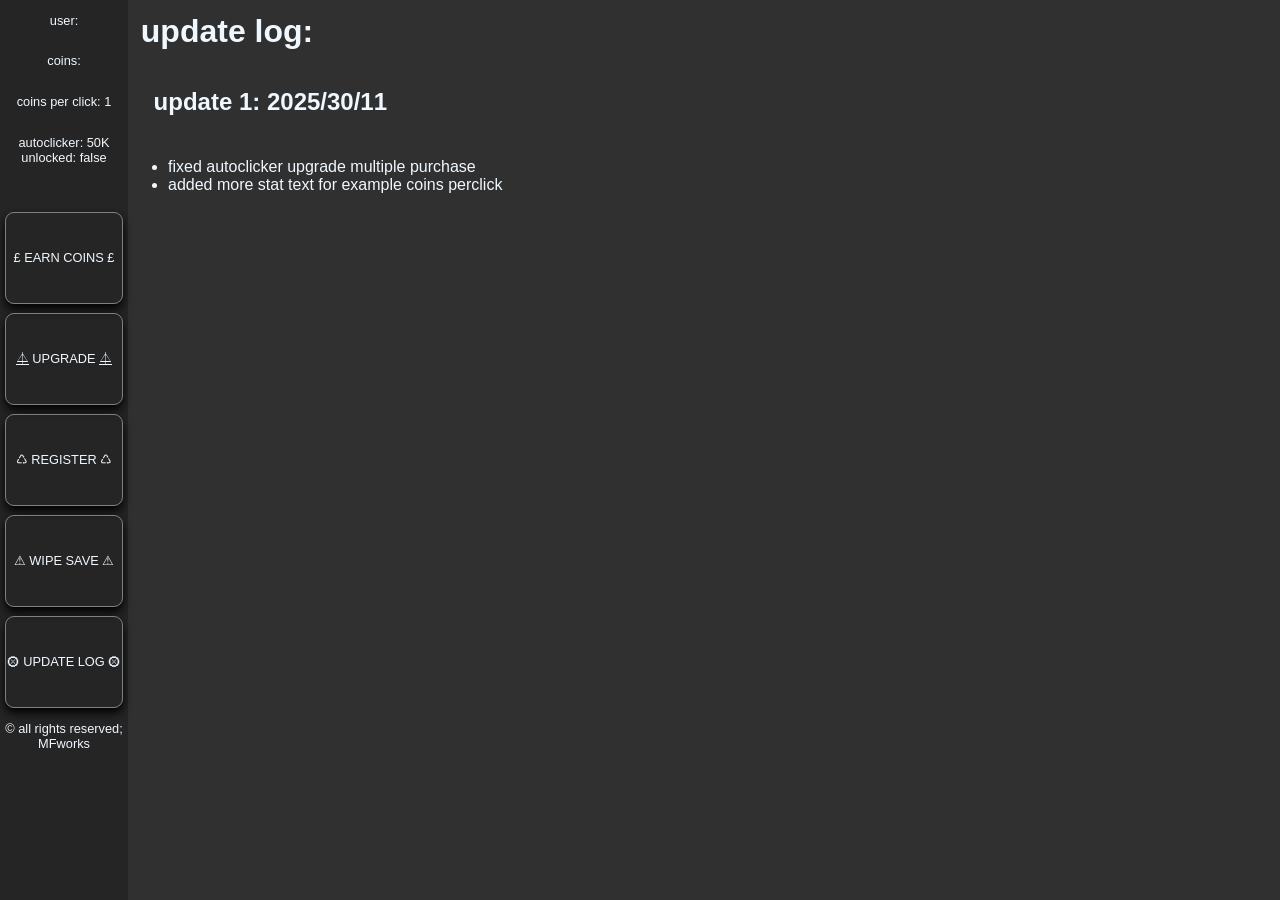
==== updatelogs/index.html @ cfcb473e "Initial commit via Netlify [skip ci]" ====
<!DOCTYPE html>
<html lang="en">
<head>
    <meta charset="UTF-8">
    <meta name="viewport" content="width=device-width, initial-scale=1.0">
    <title>updates log</title>
    <link rel="stylesheet" href="style.css">
    <link rel="icon" type="image/png" href="cursor.png">
    <meta name="description" content="a coin clicker game built using javascript and simple made by MFworks">
</head>
<body>
    <div class="screenbutton" id="button" onclick="button()">
        <h1>update log:</h1>
        <h2>update 1: 2025/30/11</h2>
        <ul>
            <li>fixed autoclicker upgrade multiple purchase</li>
            <li>added more stat text for example coins perclick</li>
        </ul>
    </div>
    <div class="container" id="container">
        <p id="name">user:</p>
        <p id="currentcoins">coins: </p>
        <p id="coinsperclick">coins per click: 1</p>
        <p id="autoclicker">autoclicker: 50K
            unlocked: false<p>
        <div class="tab" onclick="earn()">
            <p>£ EARN COINS £</p>
        </div>
        <div class="tab" onclick="upgrade()">
            <p>⏅ UPGRADE ⏅</p>
        </div>
        <div class="tab" onclick="cheatButton()">
            <p>♺ REGISTER ♺</p>
        </div>
        <div class="tab" onclick="resetGame()">
            <p>⚠ WIPE SAVE ⚠</p>
        </div>
        <div class="tab" onclick="updateLogs()">
            <p>⮿ UPDATE LOG ⮿</p>
        </div>
        <p>&copy; all rights reserved; MFworks</p>
    </div>
    <script src="index.js"></script>
</body>
</html>
---- updatelogs/style.css ----
body{
    text-align: center;
    font-family: Verdana, Geneva, Tahoma, sans-serif;
    background-color: rgb(48, 48, 48);
    margin: 0;
}
.container{
    background-color: rgb(37, 37, 37);
    width: 10vw;
    height: 100vh;
    left: 0;
    position: fixed;
    display: flex;
    flex-direction: column;
    justify-content: flex-start;
    align-items: center;
    color: aliceblue;
    font-size: 1vw;
    transition: width 0.4s;
}
.container:hover{
    width: 12vw;
}
.screenbutton{
    width: 90vw;
    height: 100vh;
    right: 0;
    position: fixed;
    display: flex;
    color: aliceblue;
    flex-direction: column;
    text-align: left;
}
.tab{
    width: 9vw;
    height: 10vh;
    border: 1px solid grey;
    margin-top: 1vh;
    color: aliceblue;
    display: flex;
    justify-content: center;
    align-items: center;
    transition: width 0.2s, font-size 0.4s;
    border-radius: 1vh;
    box-shadow: 0 5px 10px black;
}
.tab:hover{
    width: 10vw;
    font-size: 1.1vw;
}
.screenbutton h1{
    margin: 1vw;
}
.screenbutton h2{
    margin: 2vw;
}
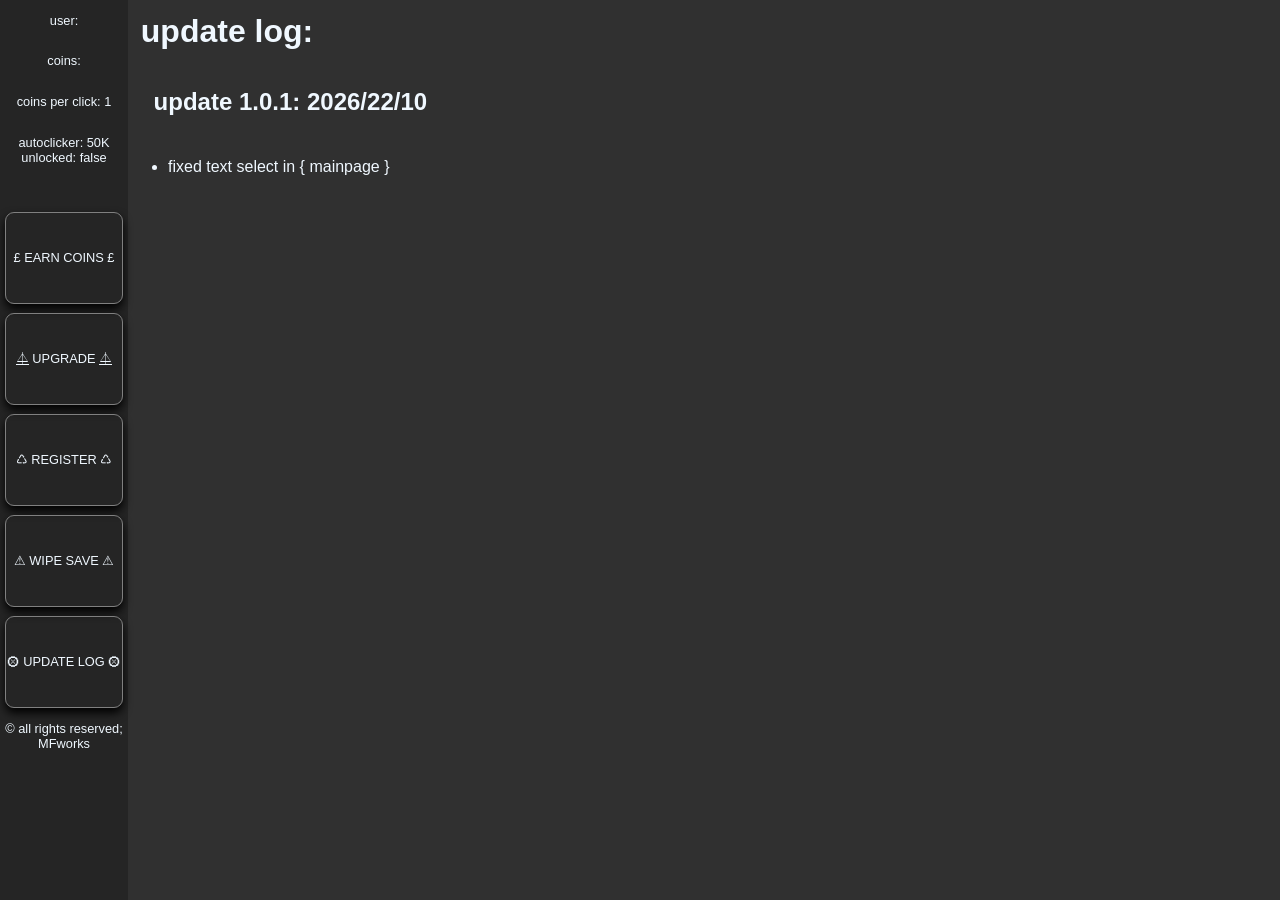
==== commit 1c01ba69: "commit" ====
--- a/updatelogs/index.html
+++ b/updatelogs/index.html
@@ -11,10 +11,9 @@
 <body>
     <div class="screenbutton" id="button" onclick="button()">
         <h1>update log:</h1>
-        <h2>update 1: 2025/30/11</h2>
+        <h2>update 1.0.1: 2026/22/10</h2>
         <ul>
-            <li>fixed autoclicker upgrade multiple purchase</li>
-            <li>added more stat text for example coins perclick</li>
+            <li>fixed text select in { mainpage }</li>
         </ul>
     </div>
     <div class="container" id="container">
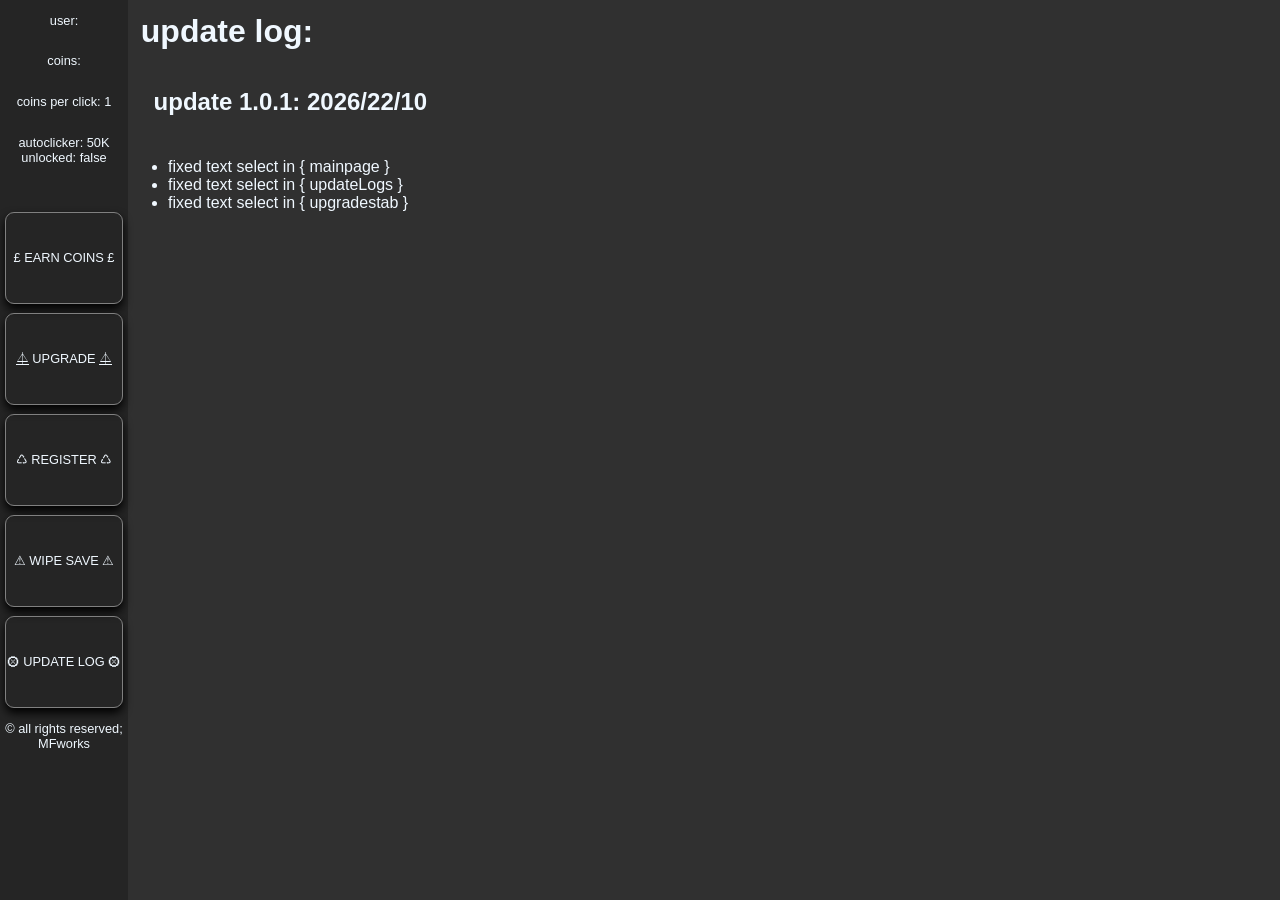
==== commit 2471e599: "fixed user select.. again." ====
--- a/updatelogs/index.html
+++ b/updatelogs/index.html
@@ -14,6 +14,8 @@
         <h2>update 1.0.1: 2026/22/10</h2>
         <ul>
             <li>fixed text select in { mainpage }</li>
+            <li>fixed text select in { updateLogs }</li>
+            <li>fixed text select in { upgradestab }</li>
         </ul>
     </div>
     <div class="container" id="container">
--- a/updatelogs/style.css
+++ b/updatelogs/style.css
@@ -1,3 +1,7 @@
+* {
+    user-select: none;
+}
+
 body{
     text-align: center;
     font-family: Verdana, Geneva, Tahoma, sans-serif;
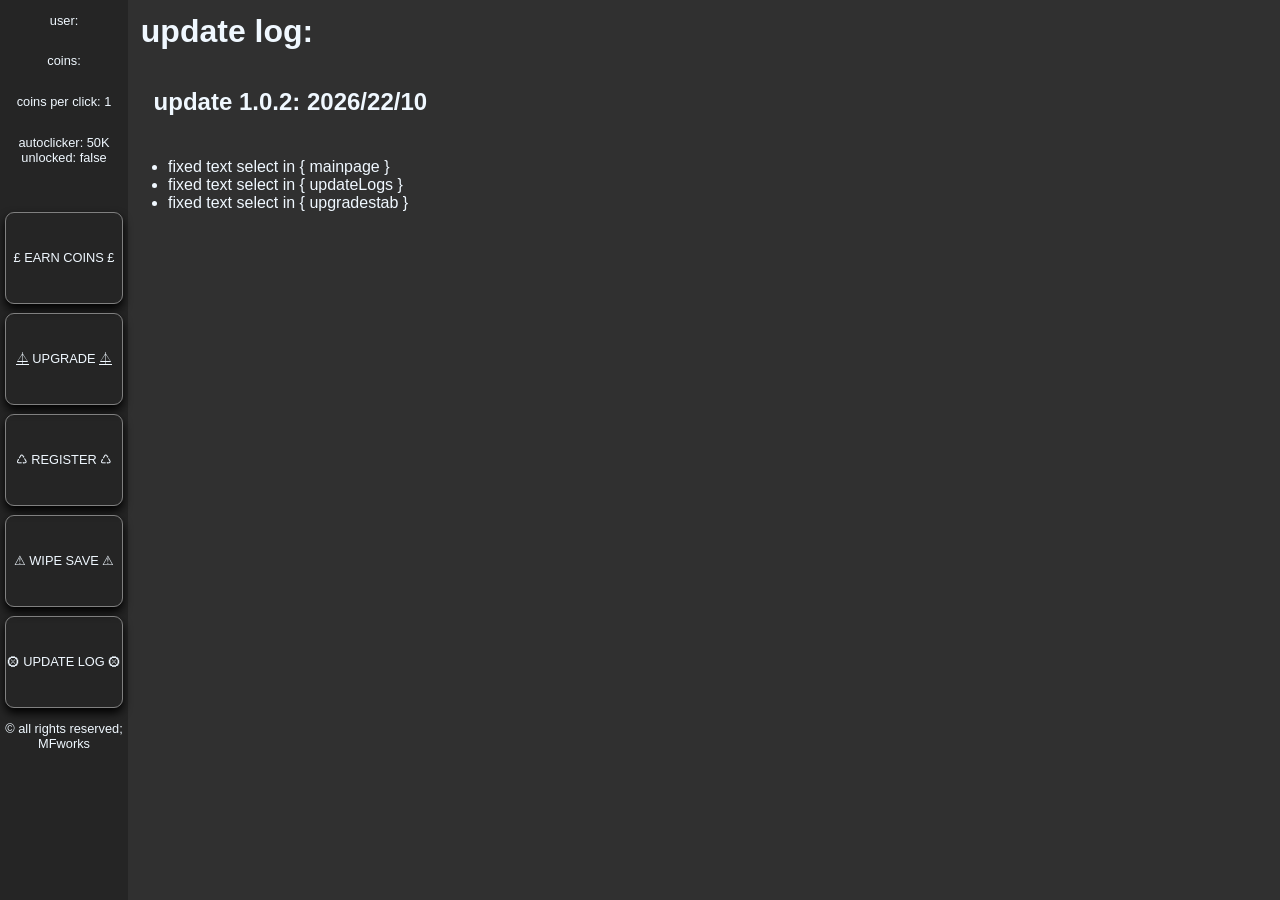
==== commit bffb725b: "fixed version" ====
--- a/updatelogs/index.html
+++ b/updatelogs/index.html
@@ -11,7 +11,7 @@
 <body>
     <div class="screenbutton" id="button" onclick="button()">
         <h1>update log:</h1>
-        <h2>update 1.0.1: 2026/22/10</h2>
+        <h2>update 1.0.2: 2026/22/10</h2>
         <ul>
             <li>fixed text select in { mainpage }</li>
             <li>fixed text select in { updateLogs }</li>
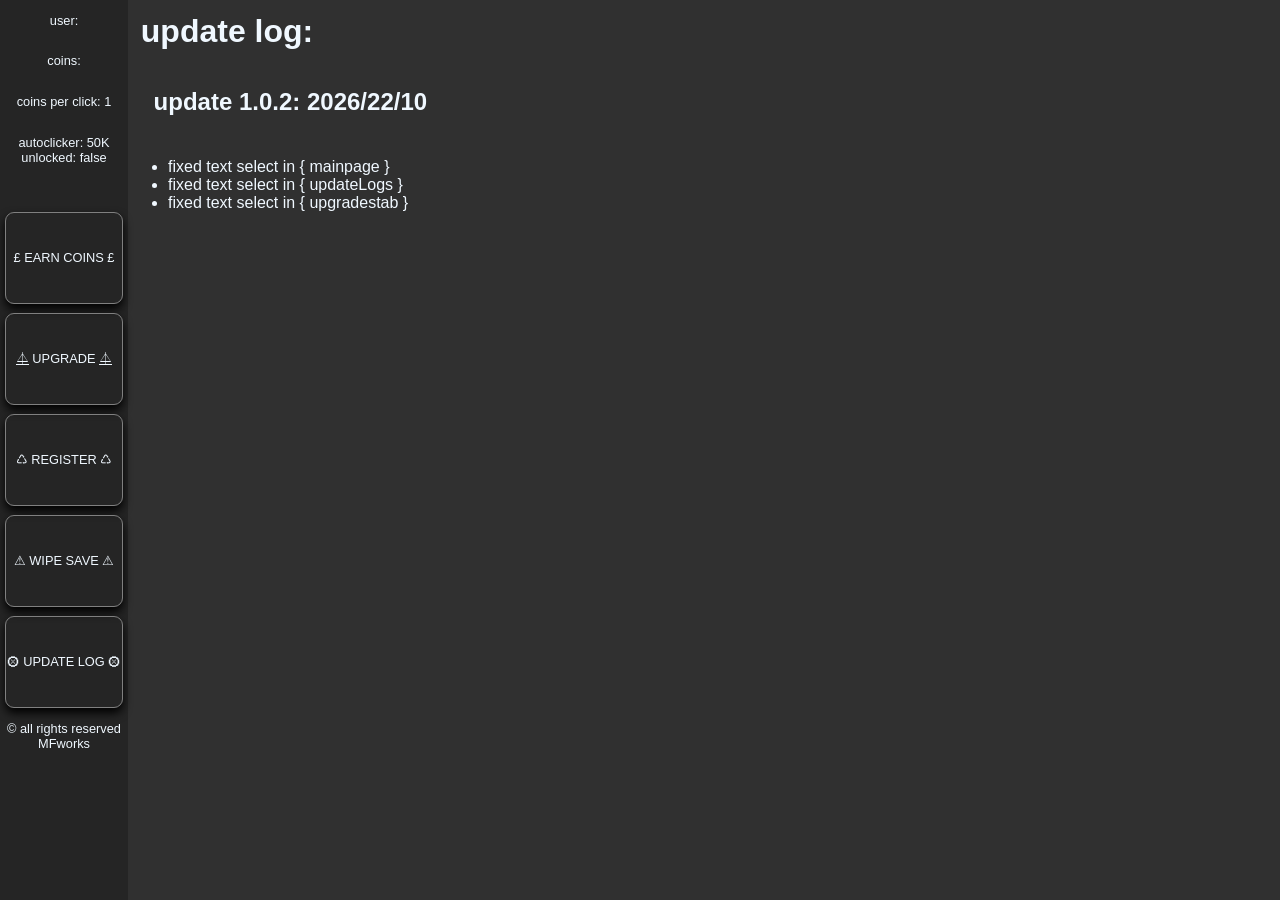
==== commit e289c1d4: "commit" ====
--- a/updatelogs/index.html
+++ b/updatelogs/index.html
@@ -39,7 +39,7 @@
         <div class="tab" onclick="updateLogs()">
             <p>⮿ UPDATE LOG ⮿</p>
         </div>
-        <p>&copy; all rights reserved; MFworks</p>
+        <p>&copy; all rights reserved MFworks</p>
     </div>
     <script src="index.js"></script>
 </body>
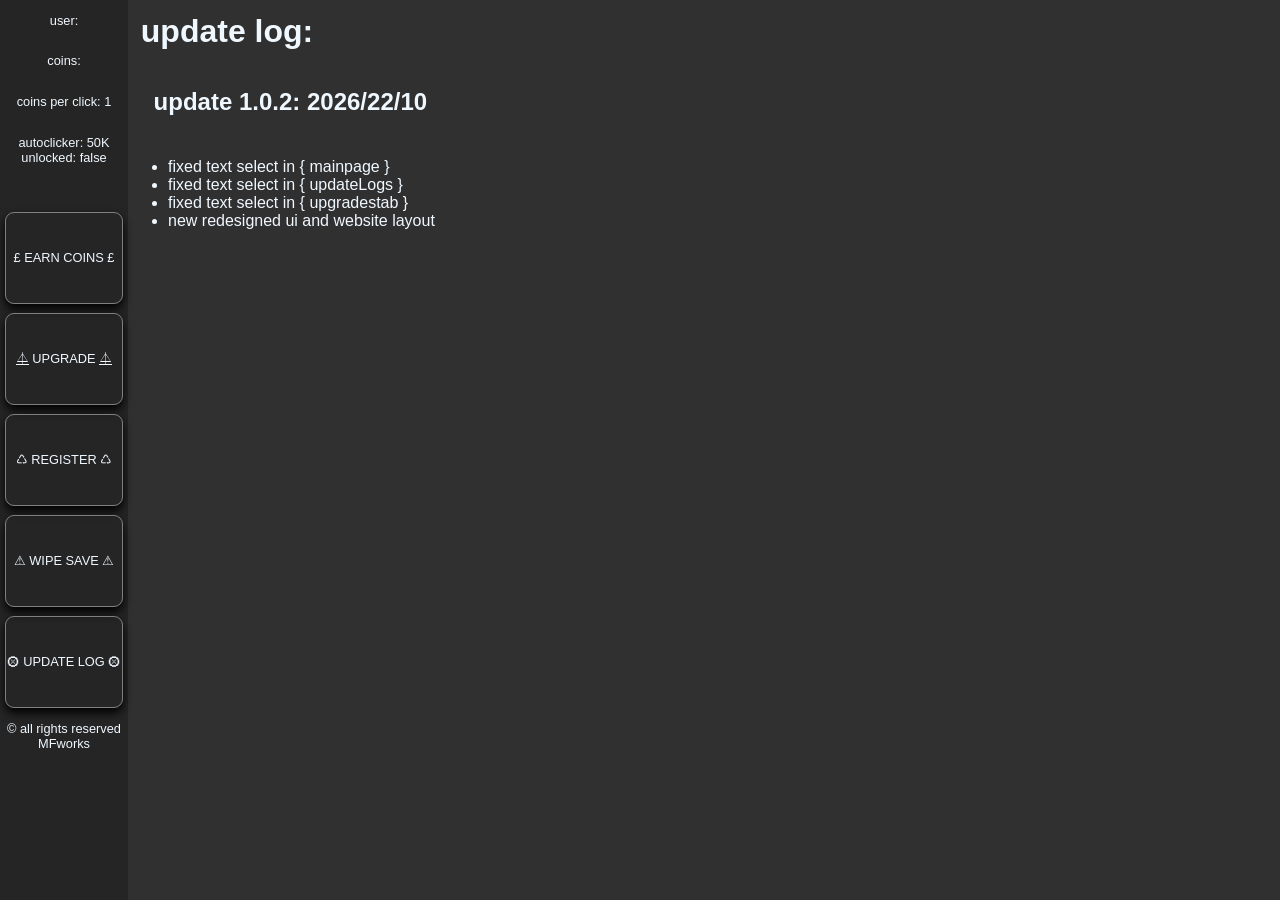
==== commit ca6cba4a: "sneak peak" ====
--- a/updatelogs/index.html
+++ b/updatelogs/index.html
@@ -16,6 +16,7 @@
             <li>fixed text select in { mainpage }</li>
             <li>fixed text select in { updateLogs }</li>
             <li>fixed text select in { upgradestab }</li>
+            <li>new redesigned ui and website layout</li>
         </ul>
     </div>
     <div class="container" id="container">
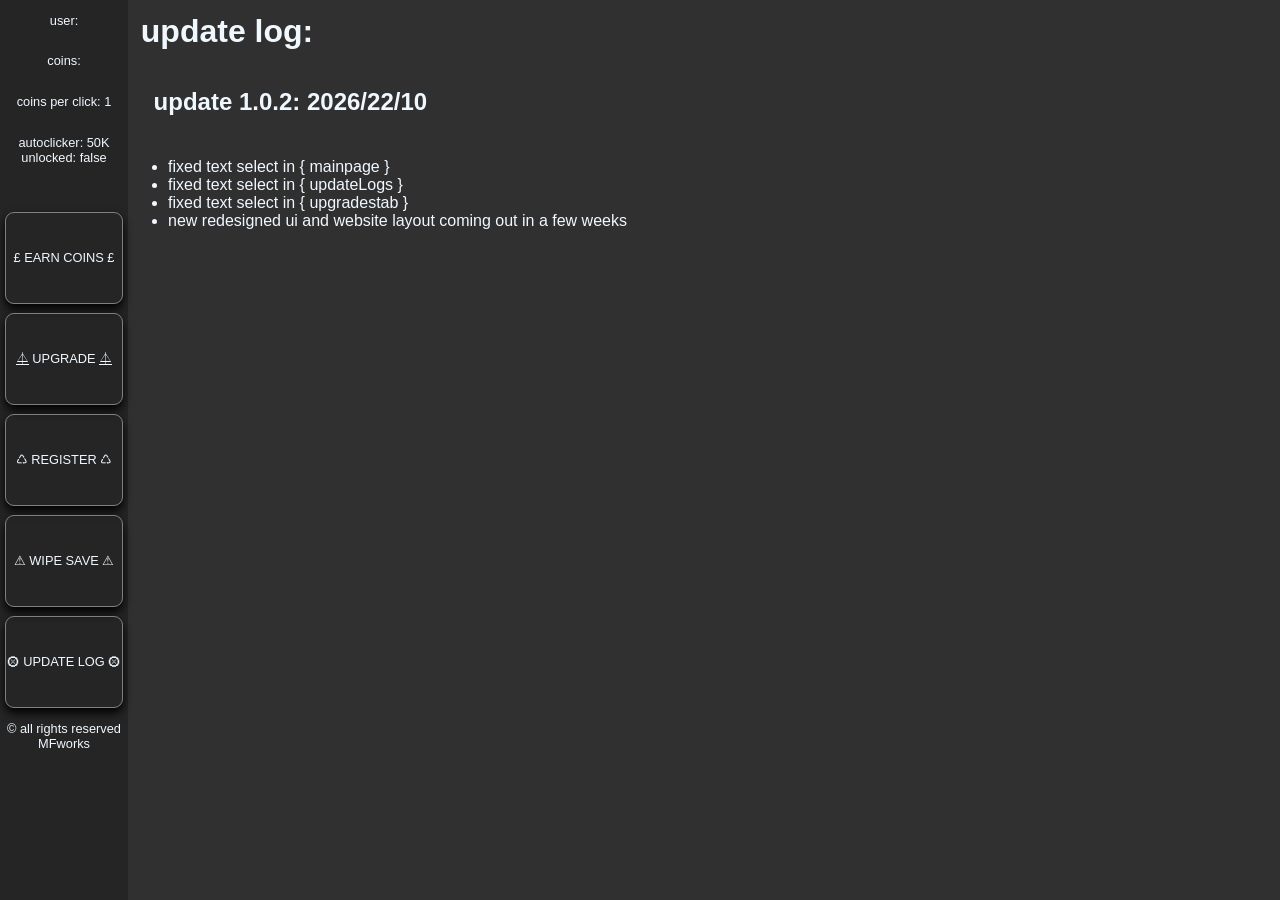
==== commit 3161f261: "e" ====
--- a/updatelogs/index.html
+++ b/updatelogs/index.html
@@ -16,7 +16,7 @@
             <li>fixed text select in { mainpage }</li>
             <li>fixed text select in { updateLogs }</li>
             <li>fixed text select in { upgradestab }</li>
-            <li>new redesigned ui and website layout</li>
+            <li>new redesigned ui and website layout coming out in a few weeks</li>
         </ul>
     </div>
     <div class="container" id="container">
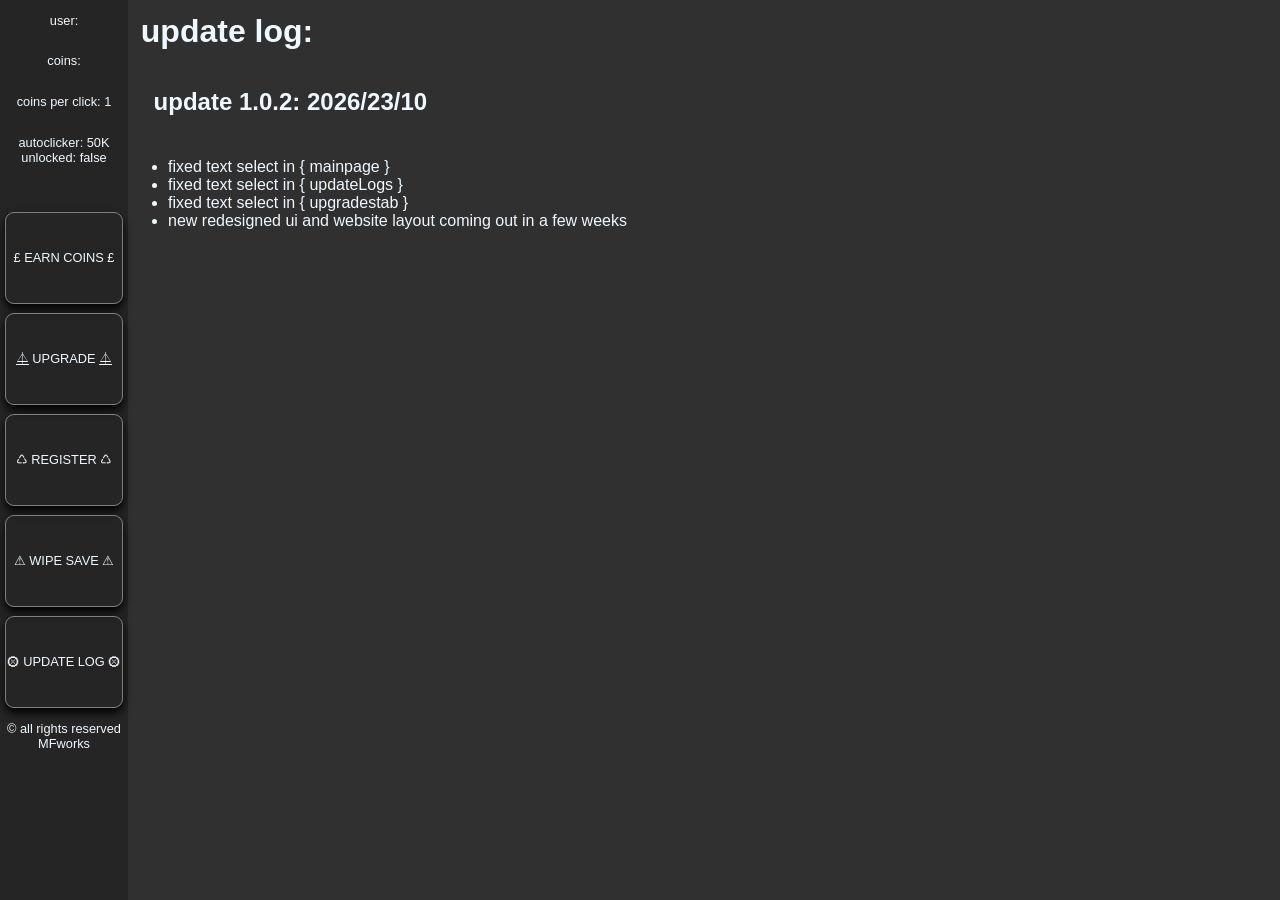
==== commit 93539fa3: "e" ====
--- a/updatelogs/index.html
+++ b/updatelogs/index.html
@@ -11,7 +11,7 @@
 <body>
     <div class="screenbutton" id="button" onclick="button()">
         <h1>update log:</h1>
-        <h2>update 1.0.2: 2026/22/10</h2>
+        <h2>update 1.0.2: 2026/23/10</h2>
         <ul>
             <li>fixed text select in { mainpage }</li>
             <li>fixed text select in { updateLogs }</li>
